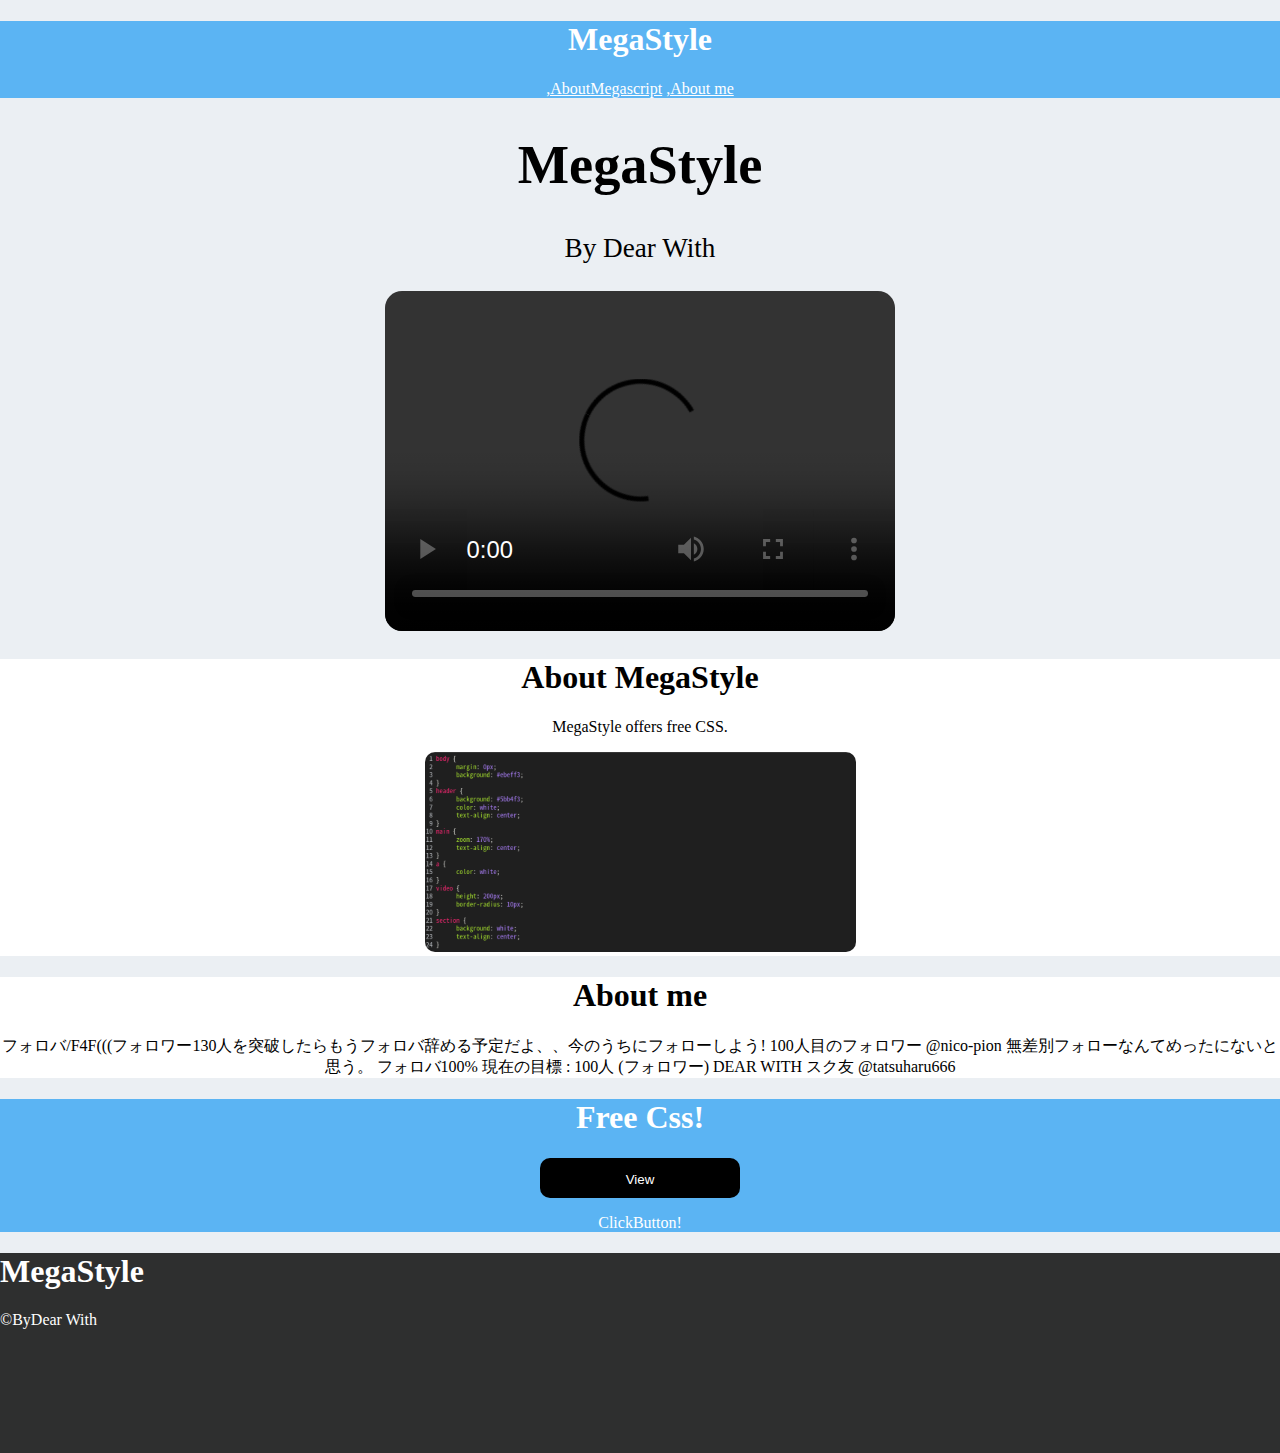
==== index.html @ a0c58377 "Add files via upload" ====
<!DOCTYPE html>
<html>
      <head>
            <meta charset="UTF-8">
            <title>MegaStyle|ByDear With</title>
            <link rel="icon" href="Favi.png">
            <link rel="stylesheet" href="style.css">
      </head>
      <body>
            <header>
                  <h1>MegaStyle</h1>
                  <a href="#about">,AboutMegascript</a>
                  <a href="#aboutme">,About me</a>
            </header>
            <main>
                  <h1>MegaStyle</h1>
                  <p>By Dear With</p>
                  <video controls src="How to use Mega Style.mp4">
            </main>
            <section id="about">
                  <h1>About MegaStyle</h1>
                  <p>MegaStyle offers free CSS.</p>
                  <img src="css.png">
            </section>
            <section id="aboutme">
                  <h1>About me</h1>
                  <p>フォロバ/F4F(((フォロワー130人を突破したらもうフォロバ辞める予定だよ、、今のうちにフォローしよう!

100人目のフォロワー @nico-pion






















無差別フォローなんてめったにないと思う。

フォロバ100%

現在の目標 : 100人 (フォロワー)

DEAR WITH



スク友 @tatsuharu666</p>
            </section>
            <section id="viewSection">
                  <h1>Free Css!</h1>
                  <a href="view.html">
                        <button>
                              <p>View</p>
                        </button>
                  </a>
                  <p>ClickButton!</p>
            </section>
            <footer>
                  <h1>MegaStyle</h1>
                  <p>&copy;ByDear With</p>
            </footer>
      </body>
</html>
---- style.css ----
body {
      margin: 0px;
      background: #ebeff3;
      font-family: "Google Sans";
}
header,#viewSection {
      background: #5bb4f3;
      color: white;
      text-align: center;
}
main {
      zoom: 170%;
      text-align: center;
}
a {
      color: white;
}
img {
      border-radius: 10px;
}
video {
      height: 200px;
      border-radius: 10px;
}
section {
      background: white;
      text-align: center;
}
button {
      width: 200px;
      height: 40px;
      border-radius: 10px;
      background: black;
      color: white;
      border: 0ch;
}
footer {
      background: #2e2f2f;
      color: white;
      height: 200px;
}
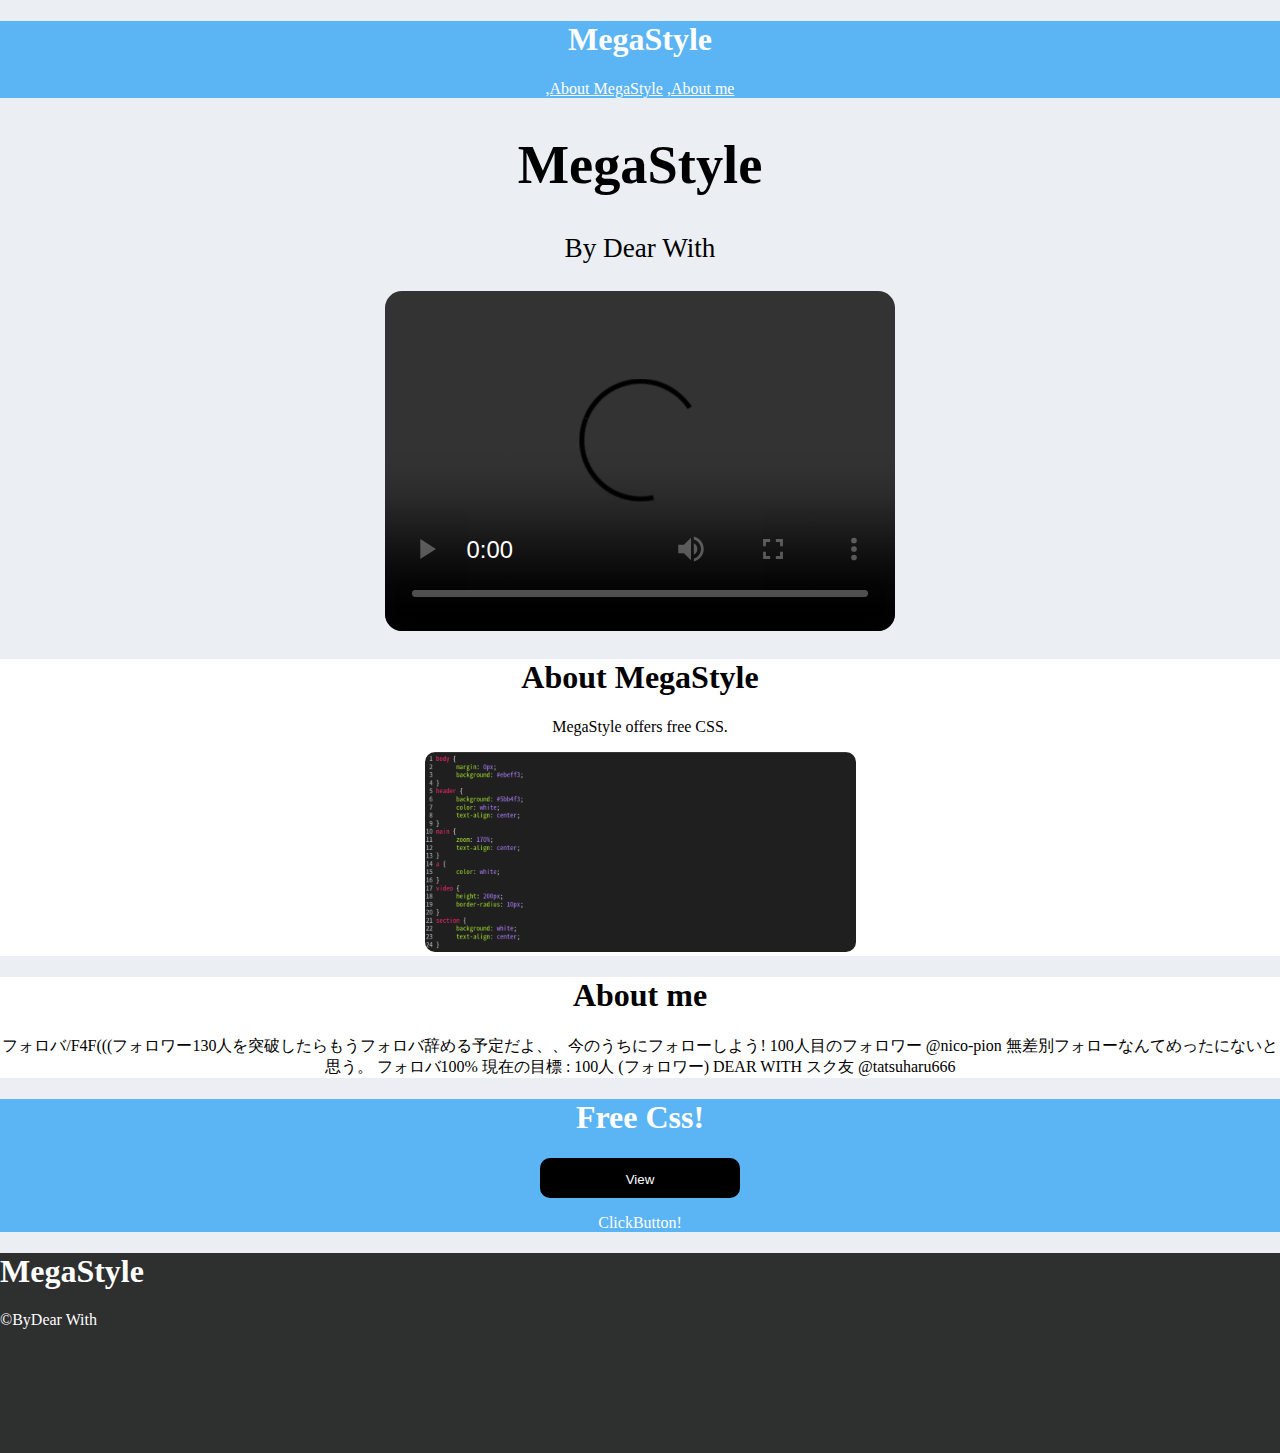
==== commit 1c42eb3f: "Update index.html" ====
--- a/index.html
+++ b/index.html
@@ -9,7 +9,7 @@
       <body>
             <header>
                   <h1>MegaStyle</h1>
-                  <a href="#about">,AboutMegascript</a>
+                  <a href="#about">,About MegaStyle</a>
                   <a href="#aboutme">,About me</a>
             </header>
             <main>
@@ -75,4 +75,4 @@
                   <p>&copy;ByDear With</p>
             </footer>
       </body>
-</html>+</html>
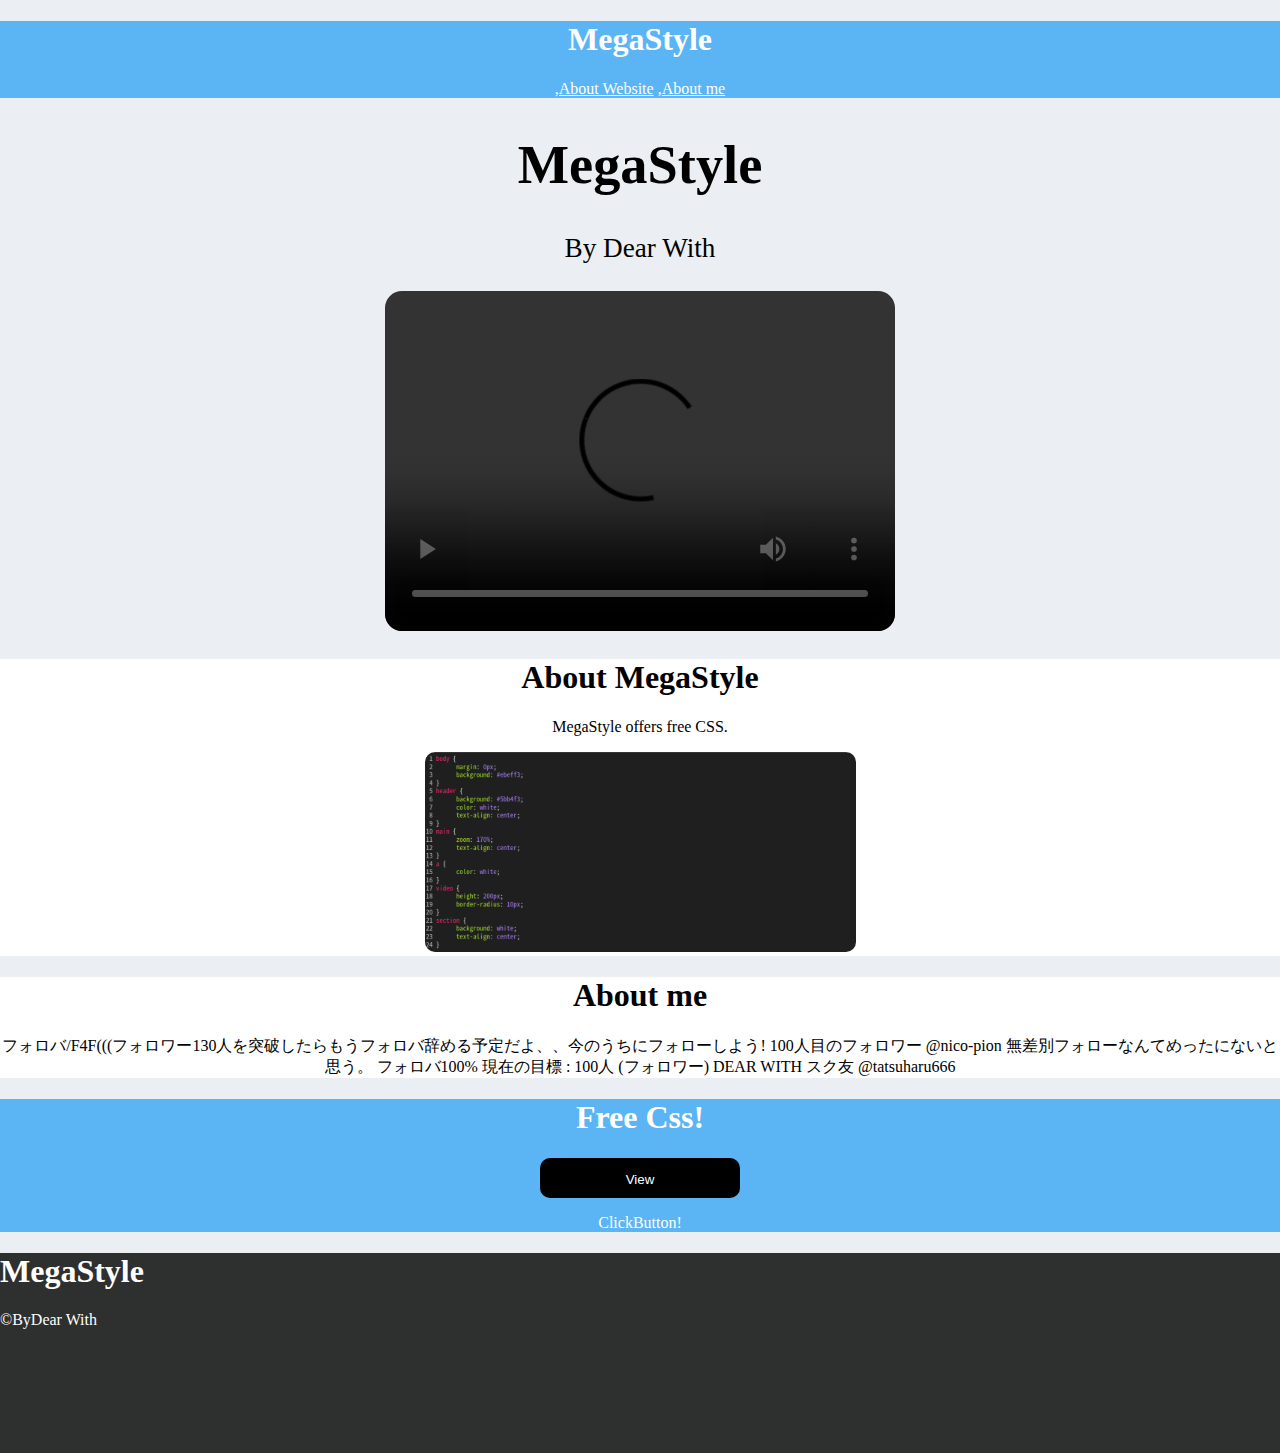
==== commit e3d74e5f: "Update index.html" ====
--- a/index.html
+++ b/index.html
@@ -9,7 +9,7 @@
       <body>
             <header>
                   <h1>MegaStyle</h1>
-                  <a href="#about">,About MegaStyle</a>
+                  <a href="#about">,About Website</a>
                   <a href="#aboutme">,About me</a>
             </header>
             <main>
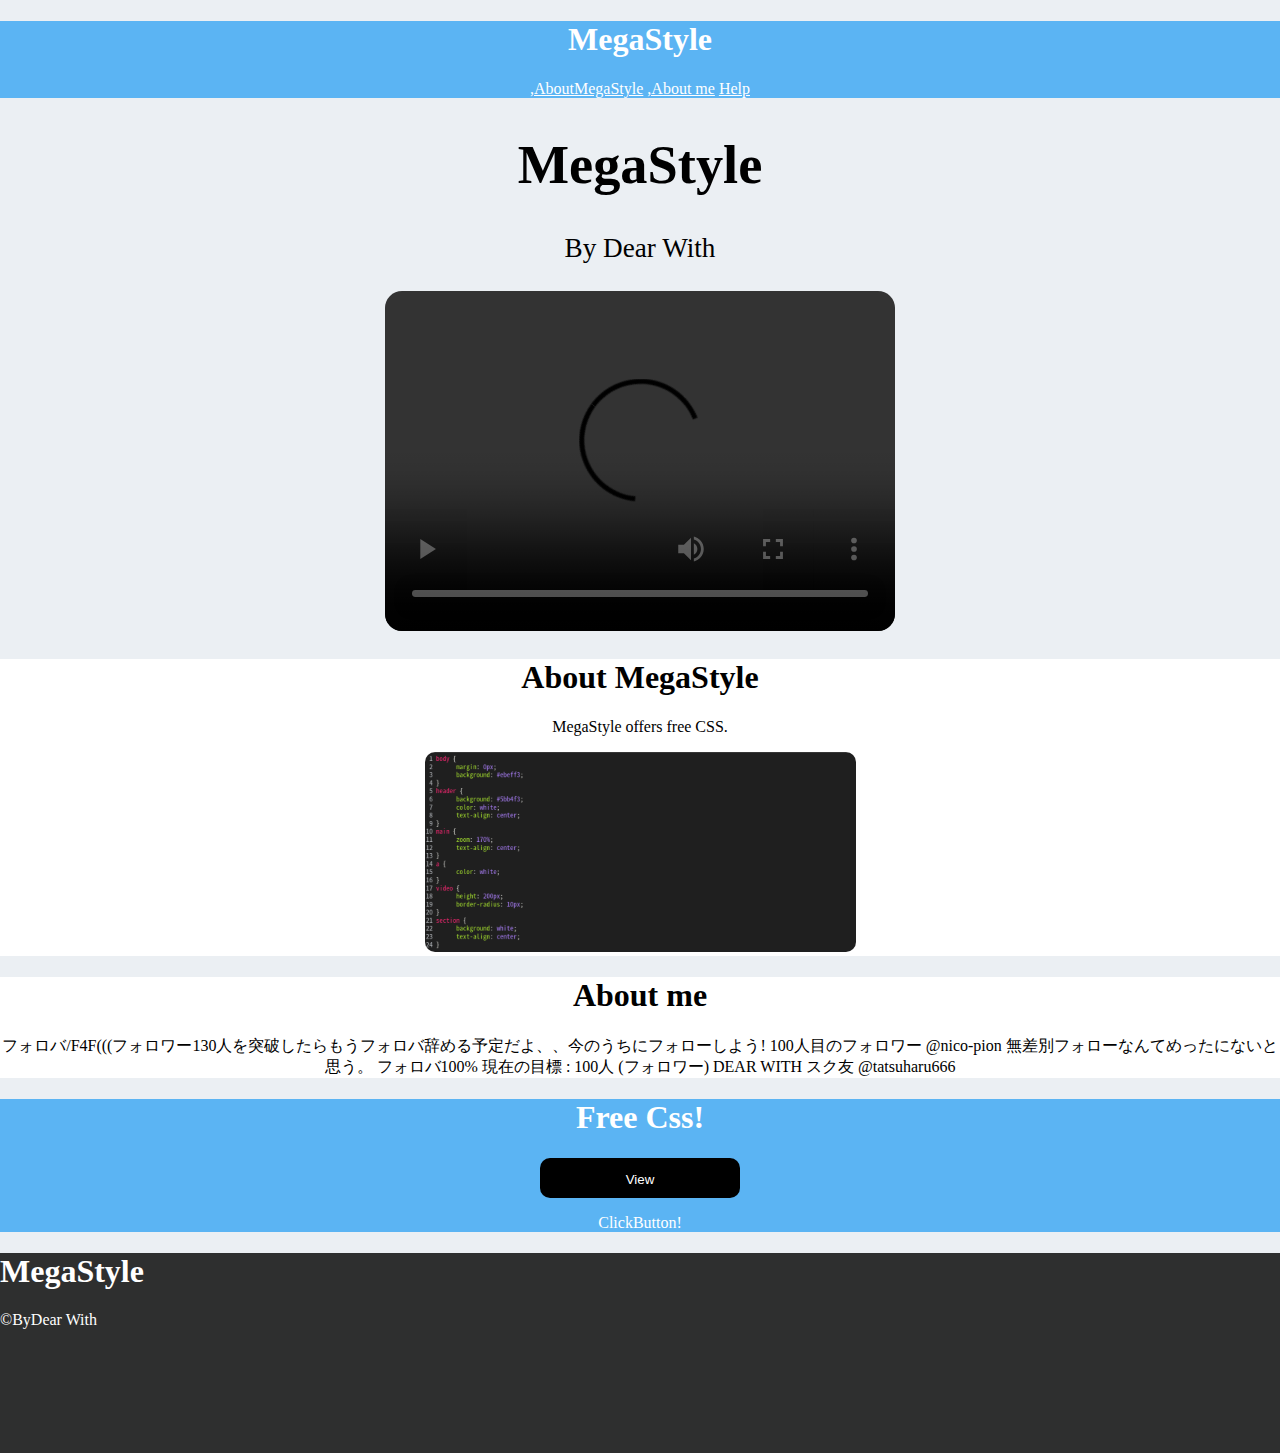
==== commit 316c8259: "Update index.html" ====
--- a/index.html
+++ b/index.html
@@ -9,13 +9,14 @@
       <body>
             <header>
                   <h1>MegaStyle</h1>
-                  <a href="#about">,About Website</a>
+                  <a href="#about">,AboutMegaStyle</a>
                   <a href="#aboutme">,About me</a>
+                  <a href="help.html">Help</a>
             </header>
             <main>
                   <h1>MegaStyle</h1>
                   <p>By Dear With</p>
-                  <video controls src="How to use Mega Style.mp4">
+                  <video controls src="How to use Mega Style.mp4" id="video">
             </main>
             <section id="about">
                   <h1>About MegaStyle</h1>
@@ -74,5 +75,11 @@
                   <h1>MegaStyle</h1>
                   <p>&copy;ByDear With</p>
             </footer>
+            <script href="script.js" src="https://code.jquery.com/jquery-3.7.1.min.js">
+                  
+            </script>
+            <script src="script.js">
+                  
+            </script>
       </body>
 </html>
